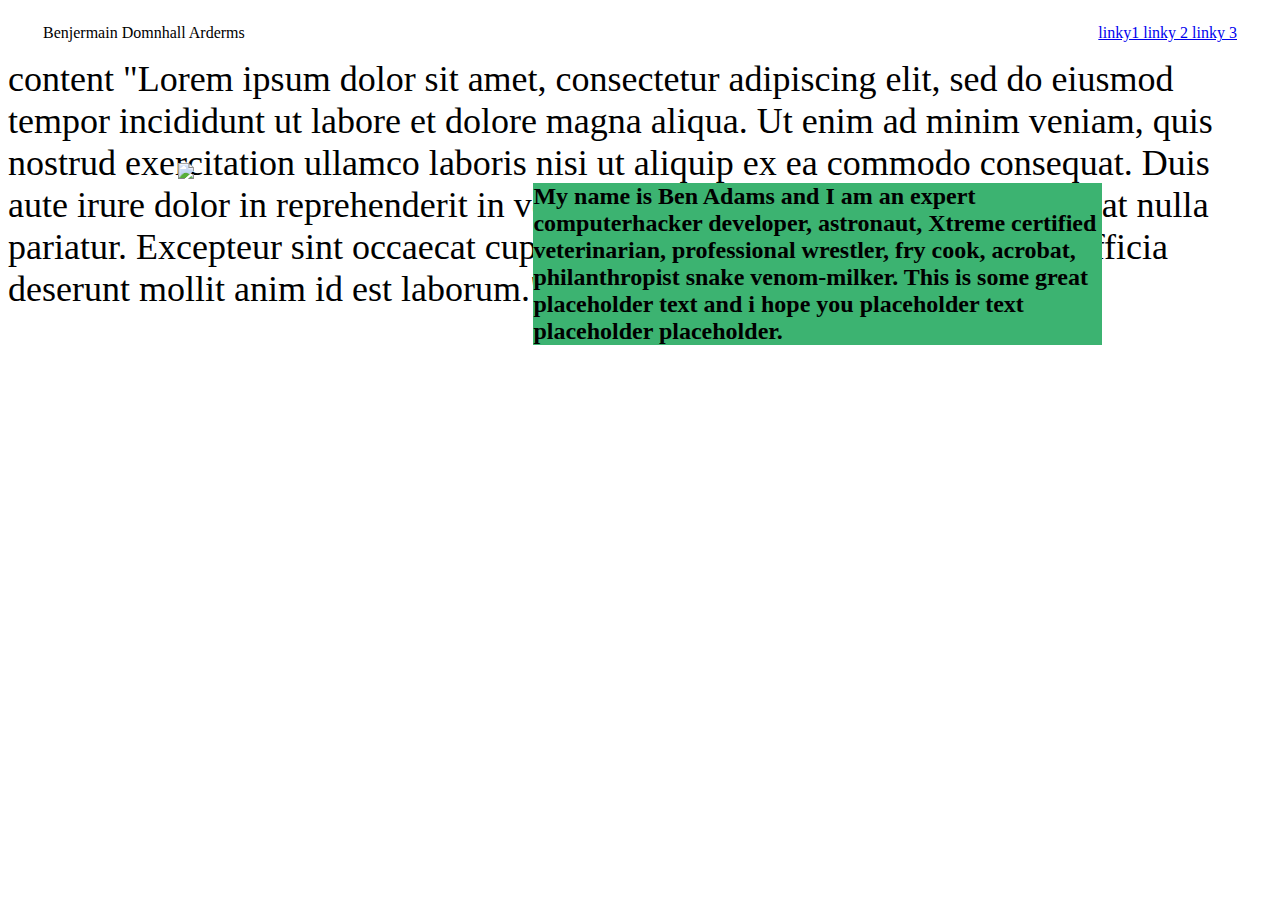
==== index.html @ c93d33a2 "basic setup and layout" ====
<!DOCTYPE html>
<html lang="en">
<head>
    <meta charset="UTF-8">
    <meta name="viewport" content="width=device-width, initial-scale=1.0">
    <title>index</title>
    <link rel="stylesheet" href="style.css">
</head>
<body>
    <nav>
        <div>Benjermain Domnhall Arderms</div>
        <a href=#>linky1  linky 2 linky 3</a>
    </nav>


    <div class="heading">
        <header>
        content
        "Lorem ipsum dolor sit amet, consectetur adipiscing elit, sed do eiusmod tempor incididunt ut labore et dolore magna aliqua. Ut enim ad minim veniam, quis nostrud exercitation ullamco laboris nisi ut aliquip ex ea commodo consequat. Duis aute irure dolor in reprehenderit in voluptate velit esse cillum dolore eu fugiat nulla pariatur. Excepteur sint occaecat cupidatat non proident, sunt in culpa qui officia deserunt mollit anim id est laborum."
        </header>
     </div>   
    
    <div class="maincontentcontainer">
        <img src=https://placebear.com/200/300>
        <h2 >
        My name is Ben Adams and I am an expert computerhacker developer, astronaut, Xtreme certified veterinarian, professional wrestler, fry cook, acrobat, philanthropist snake venom-milker. This is some great placeholder text and i hope you placeholder text placeholder placeholder.
        </h2>
    </div>



    













</div>

</body>



















</html>
---- style.css ----
nav{
display:flex;
flex-basis:50%;
height:50px;
justify-content:center;
align-items:center;
flex:2;
justify-content:space-between;
padding: 0px 35px 0px 35px;

}
.maincontentcontainer{
    display:flex;
    justify-content: space-around;
}

.heading{
    height: 105px;
    background: "mediumslateblue";
    font-size: 36px;
}
h2{
    background:mediumseagreen;
    flex-basis:45%;
    
}
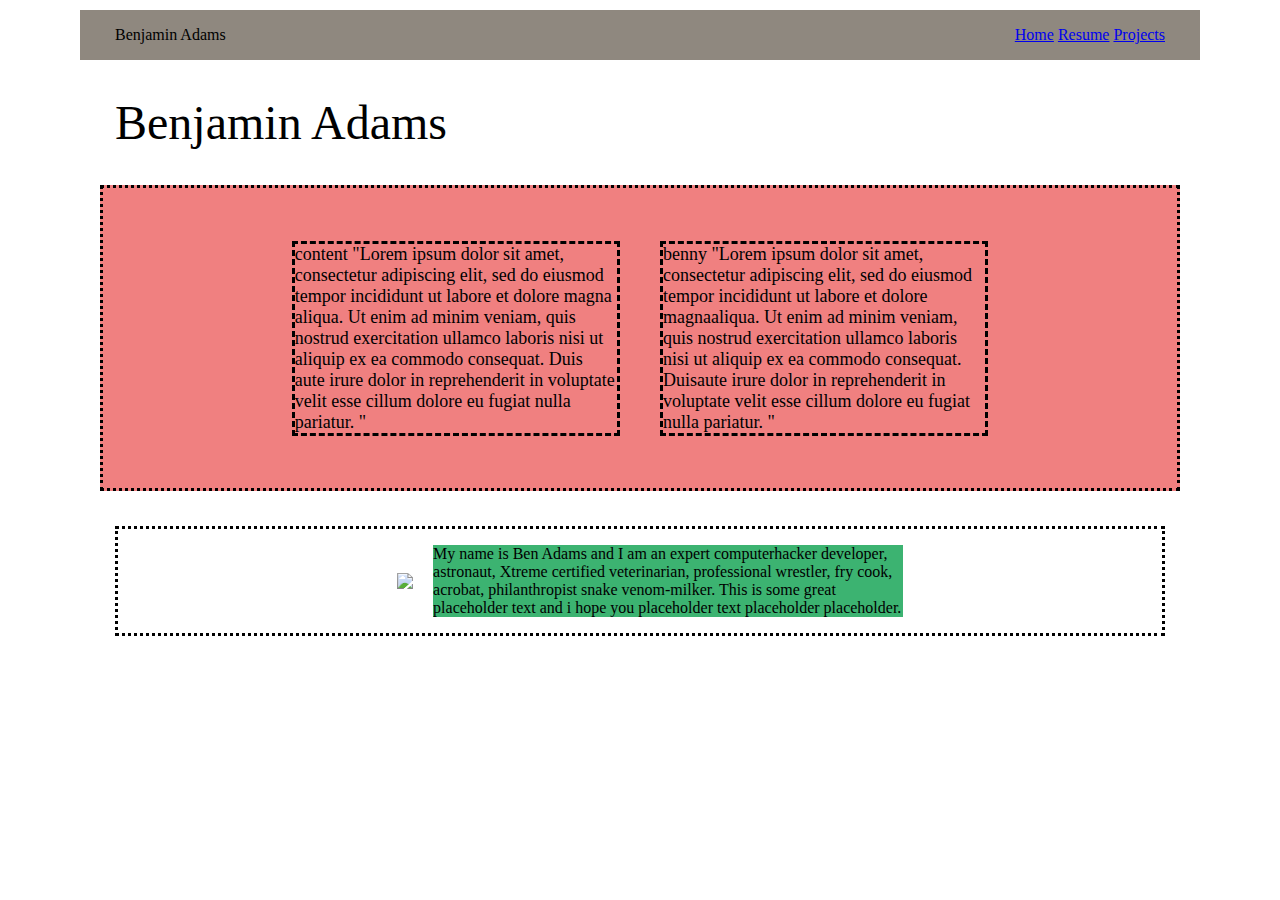
==== commit 3f70409e: "updated indv page layouts" ====
--- a/index.html
+++ b/index.html
@@ -8,23 +8,38 @@
 </head>
 <body>
     <nav>
-        <div>Benjermain Domnhall Arderms</div>
-        <a href=#>linky1  linky 2 linky 3</a>
+        <div>Benjamin Adams</div>
+        <div id="linktext">
+            <a href=#>Home</a>
+            <a href=#>Resume</a>
+            <a href=#>Projects</a>
+        </div>
     </nav>
+    <div class=pageTitle>
+        Benjamin Adams
+    </div>
+
+    <div class="headwrapper">
+        <div class="headingitem">
+        content
+        "Lorem ipsum dolor sit amet, consectetur adipiscing elit, sed do eiusmod tempor incididunt ut labore et dolore magna aliqua. Ut enim ad minim veniam, quis nostrud exercitation ullamco laboris nisi ut aliquip ex ea commodo consequat. Duis aute irure dolor in reprehenderit in voluptate velit esse cillum dolore eu fugiat nulla pariatur. "
+        </div>
+     
+        <div class="headingitem">
+        benny
+        "Lorem ipsum dolor sit amet, consectetur adipiscing elit, sed do eiusmod tempor incididunt ut labore et dolore magnaaliqua. Ut enim ad minim veniam, quis nostrud exercitation ullamco laboris nisi ut aliquip ex ea commodo consequat. Duisaute irure dolor in reprehenderit in voluptate velit esse cillum dolore eu fugiat nulla pariatur. "
+        </div>
+    
+    </div>   
 
 
-    <div class="heading">
-        <header>
-        content
-        "Lorem ipsum dolor sit amet, consectetur adipiscing elit, sed do eiusmod tempor incididunt ut labore et dolore magna aliqua. Ut enim ad minim veniam, quis nostrud exercitation ullamco laboris nisi ut aliquip ex ea commodo consequat. Duis aute irure dolor in reprehenderit in voluptate velit esse cillum dolore eu fugiat nulla pariatur. Excepteur sint occaecat cupidatat non proident, sunt in culpa qui officia deserunt mollit anim id est laborum."
-        </header>
-     </div>   
+    
     
     <div class="maincontentcontainer">
-        <img src=https://placebear.com/200/300>
-        <h2 >
+        <img class= maincontentitems src=https://placebear.com/200/300>
+        <p>
         My name is Ben Adams and I am an expert computerhacker developer, astronaut, Xtreme certified veterinarian, professional wrestler, fry cook, acrobat, philanthropist snake venom-milker. This is some great placeholder text and i hope you placeholder text placeholder placeholder.
-        </h2>
+        </p>
     </div>
 
 
--- a/style.css
+++ b/style.css
@@ -1,4 +1,6 @@
-
+body{
+    margin:10px 80px 10px 80px;
+}
 
 nav{
 display:flex;
@@ -6,22 +8,54 @@
 height:50px;
 justify-content:center;
 align-items:center;
-flex:2;
 justify-content:space-between;
 padding: 0px 35px 0px 35px;
+background-color:#8f887f
+}
+.pageTitle{
+font-size: 48px;
+margin:35px;
+}
+.headwrapper{
+    height: 300px;
+    background-color:lightcoral;
+    font-size: 18px;
+    
+    border-style:dotted;
+    border-color: black;
+    margin:20px;
+    display:flex;
+    flex-wrap:wrap;
+    justify-content:space-evenly;
+    justify-content:center;
+    align-items:center;
+}
+
+
+.headingitem{
+margin: 5px 20px 5px 20px;
+flex-basis:30%;
+border-style:dashed;
+border-color:black;
 
 }
 .maincontentcontainer{
     display:flex;
-    justify-content: space-around;
+    justify-content: space-evenly;
+    justify-content:center;
+    align-items:center;
+    border-style:dotted;
+    border-color: black;
+    margin:35px;
+
+}
+.maincontentitems{
+    margin:5px 20px 5px 20px;
 }
 
-.heading{
-    height: 105px;
-    background: "mediumslateblue";
-    font-size: 36px;
-}
-h2{
+
+
+p{
     background:mediumseagreen;
     flex-basis:45%;
     
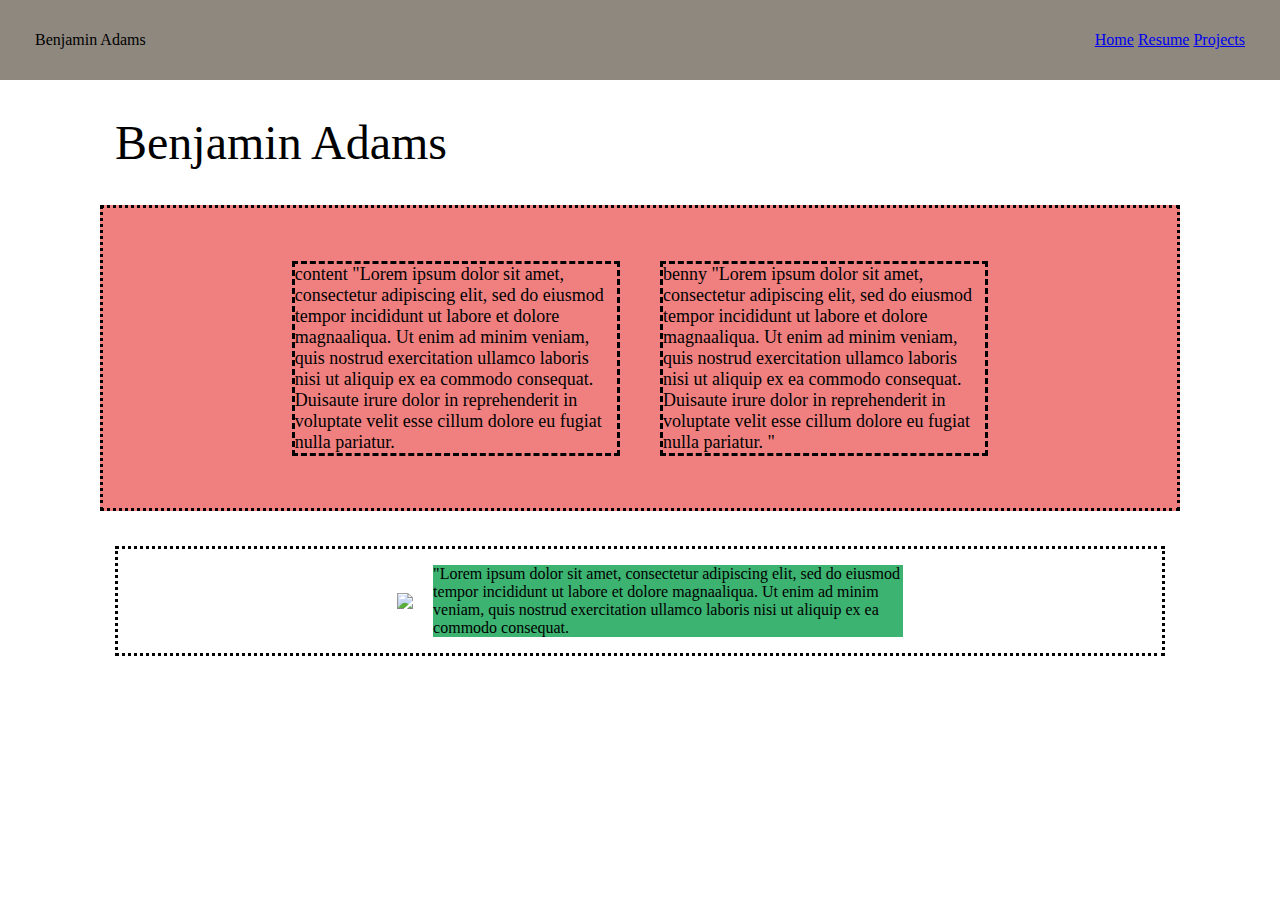
==== commit 8127d98d: "tweaked links, layout, content" ====
--- a/index.html
+++ b/index.html
@@ -3,18 +3,19 @@
 <head>
     <meta charset="UTF-8">
     <meta name="viewport" content="width=device-width, initial-scale=1.0">
-    <title>index</title>
+    <title>Benjamin Adams</title>
     <link rel="stylesheet" href="style.css">
 </head>
 <body>
     <nav>
         <div>Benjamin Adams</div>
         <div id="linktext">
-            <a href=#>Home</a>
-            <a href=#>Resume</a>
-            <a href=#>Projects</a>
+            <a href="index.html">Home</a>
+            <a href="resume.html">Resume</a>
+            <a href="projects.html">Projects</a>
         </div>
     </nav>
+<section class="allwrapper">
     <div class=pageTitle>
         Benjamin Adams
     </div>
@@ -22,7 +23,7 @@
     <div class="headwrapper">
         <div class="headingitem">
         content
-        "Lorem ipsum dolor sit amet, consectetur adipiscing elit, sed do eiusmod tempor incididunt ut labore et dolore magna aliqua. Ut enim ad minim veniam, quis nostrud exercitation ullamco laboris nisi ut aliquip ex ea commodo consequat. Duis aute irure dolor in reprehenderit in voluptate velit esse cillum dolore eu fugiat nulla pariatur. "
+        "Lorem ipsum dolor sit amet, consectetur adipiscing elit, sed do eiusmod tempor incididunt ut labore et dolore magnaaliqua. Ut enim ad minim veniam, quis nostrud exercitation ullamco laboris nisi ut aliquip ex ea commodo consequat. Duisaute irure dolor in reprehenderit in voluptate velit esse cillum dolore eu fugiat nulla pariatur.
         </div>
      
         <div class="headingitem">
@@ -38,7 +39,7 @@
     <div class="maincontentcontainer">
         <img class= maincontentitems src=https://placebear.com/200/300>
         <p>
-        My name is Ben Adams and I am an expert computerhacker developer, astronaut, Xtreme certified veterinarian, professional wrestler, fry cook, acrobat, philanthropist snake venom-milker. This is some great placeholder text and i hope you placeholder text placeholder placeholder.
+            "Lorem ipsum dolor sit amet, consectetur adipiscing elit, sed do eiusmod tempor incididunt ut labore et dolore magnaaliqua. Ut enim ad minim veniam, quis nostrud exercitation ullamco laboris nisi ut aliquip ex ea commodo consequat.
         </p>
     </div>
 
@@ -59,7 +60,7 @@
 
 
 </div>
-
+</section>
 </body>
 
 
--- a/style.css
+++ b/style.css
@@ -1,16 +1,21 @@
 body{
+    margin:0px;
+}
+
+.allwrapper{
     margin:10px 80px 10px 80px;
 }
 
 nav{
 display:flex;
 flex-basis:50%;
-height:50px;
+height:80px;
 justify-content:center;
 align-items:center;
 justify-content:space-between;
 padding: 0px 35px 0px 35px;
-background-color:#8f887f
+background-color:#8f887f;
+
 }
 .pageTitle{
 font-size: 48px;
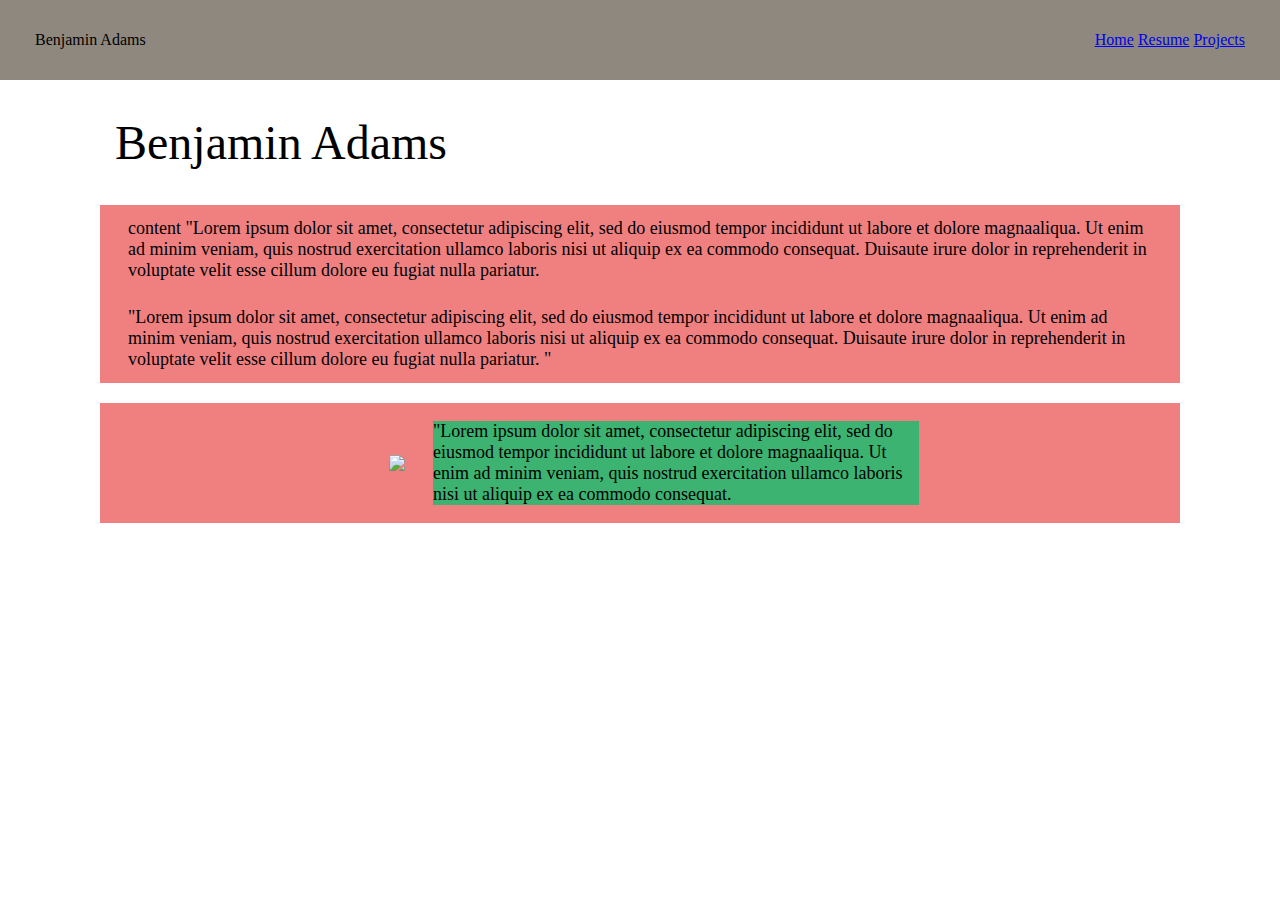
==== commit 952387db: "Merge 205b59d1c46a56bf9031bcf9a79af0bedfce4659 into d3c913a9b3322424d5ecea783ab815070ff06ae7" ====
--- a/index.html
+++ b/index.html
@@ -27,7 +27,6 @@
         </div>
      
         <div class="headingitem">
-        benny
         "Lorem ipsum dolor sit amet, consectetur adipiscing elit, sed do eiusmod tempor incididunt ut labore et dolore magnaaliqua. Ut enim ad minim veniam, quis nostrud exercitation ullamco laboris nisi ut aliquip ex ea commodo consequat. Duisaute irure dolor in reprehenderit in voluptate velit esse cillum dolore eu fugiat nulla pariatur. "
         </div>
     
@@ -36,8 +35,8 @@
 
     
     
-    <div class="maincontentcontainer">
-        <img class= maincontentitems src=https://placebear.com/200/300>
+    <div class="headwrapper">
+        <img class= "headingitem" src=https://placebear.com/200/300>
         <p>
             "Lorem ipsum dolor sit amet, consectetur adipiscing elit, sed do eiusmod tempor incididunt ut labore et dolore magnaaliqua. Ut enim ad minim veniam, quis nostrud exercitation ullamco laboris nisi ut aliquip ex ea commodo consequat.
         </p>
--- a/style.css
+++ b/style.css
@@ -1,3 +1,5 @@
+
+
 body{
     margin:0px;
 }
@@ -22,16 +24,15 @@
 margin:35px;
 }
 .headwrapper{
-    height: 300px;
     background-color:lightcoral;
     font-size: 18px;
     
-    border-style:dotted;
-    border-color: black;
+    /* border-style:dotted;
+    border-color: black; */
     margin:20px;
     display:flex;
     flex-wrap:wrap;
-    justify-content:space-evenly;
+    
     justify-content:center;
     align-items:center;
 }
@@ -39,10 +40,10 @@
 
 .headingitem{
 margin: 5px 20px 5px 20px;
-flex-basis:30%;
-border-style:dashed;
-border-color:black;
-
+/* flex-basis:30%; */
+/* border-style:dashed;
+border-color:black; */
+padding:8px;
 }
 .maincontentcontainer{
     display:flex;
@@ -52,6 +53,7 @@
     border-style:dotted;
     border-color: black;
     margin:35px;
+    background-color:coral;
 
 }
 .maincontentitems{
@@ -64,4 +66,17 @@
     background:mediumseagreen;
     flex-basis:45%;
     
+}
+
+@media screen and (max-width: 576px) {
+    body{
+        /* background-color:blue; */
+        
+    }  
+    .allwrapper{
+        margin:0px;
+        display:flex;
+        flex-direction: column;
+        
+    }
 }